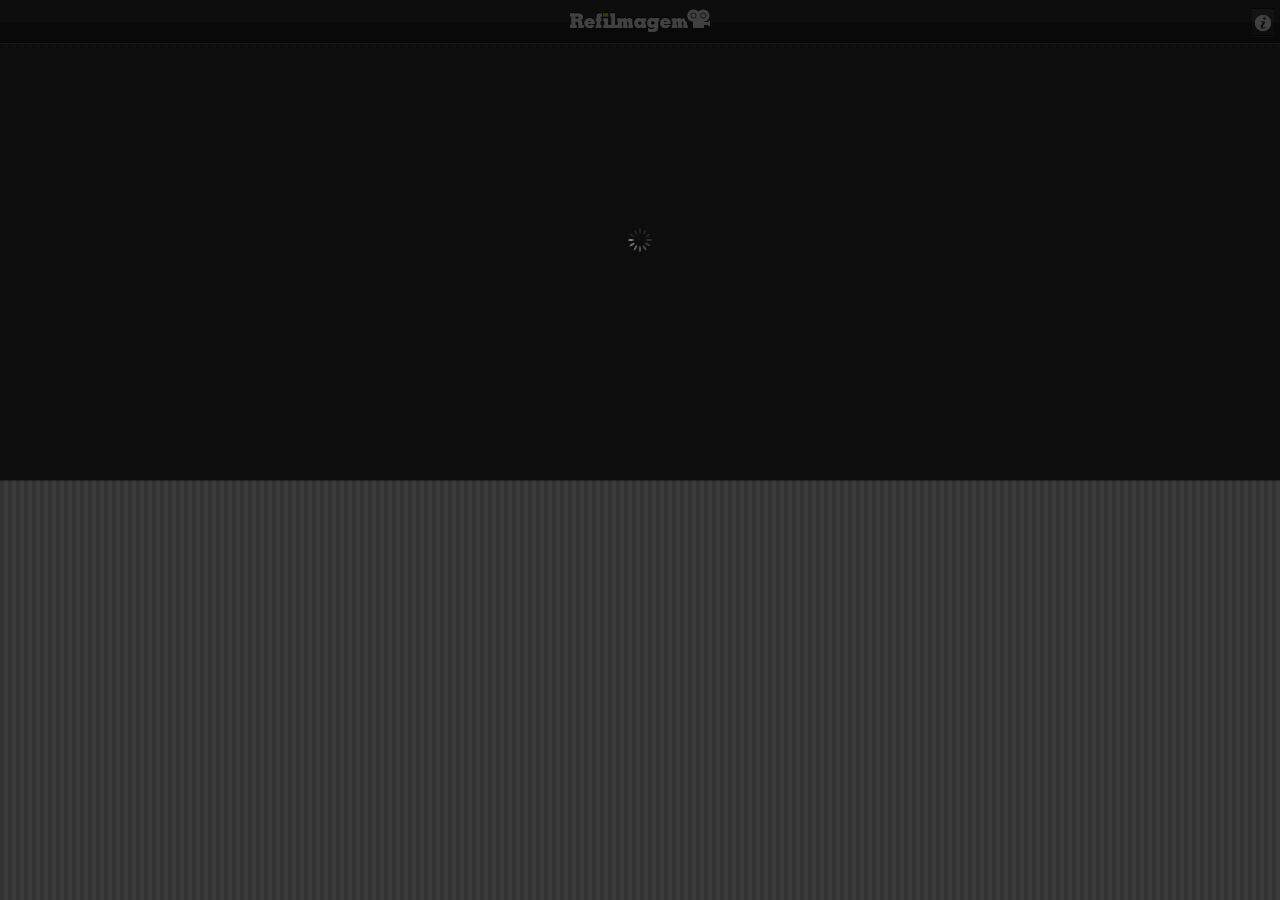
==== index.html @ 40c5e4d5 "Primeiro review da versao final" ====
<!DOCTYPE html>
<html>
    <head>
        <meta charset="UTF-8" />
        <title>Refilmagem</title>
		<!-- <link href="jqtouch/jqtouch.css" media="screen" rel="stylesheet" type="text/css">
			<link href="themes/apple/theme.css" media="screen" rel="stylesheet" type="text/css"> -->
			
		<style type="text/css" media="screen">@import "jqtouch/jqtouch.min.css";</style>
		<style type="text/css" media="screen">@import "themes/apple/theme.min.css";</style>

		<script type="text/javascript" charset="utf-8" src="jquery-1.4.2.min.js"></script>
		<!-- <script type="text/javascript" charset="utf-8" src="jquery.url.packed.js"></script>
        <script src="jqtouch/jqtouch.js" type="application/x-javascript" charset="utf-8"></script>        
        <script src="refilmagem.js" type="application/x-javascript" charset="utf-8"></script>     -->
		<script src="scripts.js" type="application/x-javascript" charset="utf-8"></script>
    </head>
    <body>
		<div id="home">
			<div class="toolbar">
                <h1>Refilmagem</h1>
                <a class="button flip" href="#about"><span class="about">About</span></a>
            </div>
			<!-- <script type="text/javascript">
			var admob_vars = {
			 pubid: 'a14bd855229411b', // publisher id
			 bgcolor: '222', // background color (hex)
			 text: 'fff', // font-color (hex)
			 ama: false, // set to true and retain comma for the AdMob Adaptive Ad Unit, a special ad type designed for PC sites accessed from the iPhone.  More info: http://developer.admob.com/wiki/IPhone#Web_Integration
			 test: true // test mode, set to false to receive live ads
			};
			</script>
			<script type="text/javascript" src="http://mmv.admob.com/static/iphone/iadmob.js"></script> -->

			<h2></h2>
            <ul class="rounded">
				<li class="arrow"><a href="#filmes-em-cartaz"><span class="filmes-cartaz">Filmes em Cartaz</span></a></li>
				<li class="arrow"><a href="#proximas-sessoes"><span class="proximas-sessoes">Próximas Sessões</span></a></li>
            	<li class="arrow"><a href="#cinemas"><span class="cinemas">Cinemas</span></a></li>            	
            </ul>
			<ul>
				<li class="arrow"><a href="#cidades"><span class="outras-cidades">Outras Cidades</span></a></li>
			</ul>
		</div>
		
		<div id="about">
			<div class="toolbar">
				<h1>Sobre</h1>
				<a class="back" href="#">Voltar</a>
			</div>
			<h3>O que é o Refilmagem?</h3>
			<div class="txt_"><p>Site com opinião, que destaque a programação de cinema local e que ajude as pessoas a encontrar um filme para assistir no cinema.</p><p class="links"><a href="#" class="fb">Facebook</a><a href="#" class="tw">Twitter</a><a href="#" class="ml">Email</a></p></div>
			<h3>Equipe</h3>
			<div class="txt_">
				<p class="perfil eduardo"><strong>Eduardo Sasso</strong><br/><a href="#" class="link_twitter">@eduardosasso</a>Site com opinião, que destaque a programação de cinema local e que ajude as pessoas a encontrar um filme para assistir no cinema.</p>
				<p class="perfil gisele"><strong>Gisele Muller</strong><br/><a href="#" class="link_twitter">@GisMullr</a>Site com opinião, que destaque a programação de cinema local e que ajude as pessoas a encontrar um filme para assistir no cinema.</p>
				<p class="perfil fabiano"><strong>Fabiano Meneghetti</strong><br/><a href="#" class="link_twitter">@FabianoMe</a>Site com opinião, que destaque a programação de cinema local e que ajude as pessoas a encontrar um filme para assistir no cinema.</p>
				<p class="perfil fabio"><strong>Fabio Sasso</strong><br/><a href="#" class="link_twitter">@abduzeedo</a>Site com opinião, que destaque a programação de cinema local e que ajude as pessoas a encontrar um filme para assistir no cinema.</p>
			</div>
			<h3>Créditos</h3>
			<div class="txt_"><a href="#" class="zee">Zee</a> <a href="#" class="abduzeedo">Abduzeedo</a>
				<div class="clear"></div>
			</div>
			<div id="fechar">
				<a class="grayButton goback" href="#">Fechar</a>	
			</div>
		</div>
		
        <div id="cidades">
	        <div class="toolbar">
                <h1>Cidades</h1>
                <a class="back" href="#">Voltar</a>
                <a class="button bt_home" href="#home"><span class="home">Home<span></a>
            </div>
            <ul class="rounded"></ul>
        </div>

        <div id="proximas-sessoes">
            <div class="toolbar">
                <h1>Próximas Sessões</h1>
                <a class="back" href="#">Voltar</a>
                <a class="button bt_home" href="#home"><span class="home">Home<span></a>
            </div>
			<h2></h2>
			<ul class="rounded"></ul>
        </div>

        <div id="cinemas">
            <div class="toolbar">
                <h1>Cinemas</h1>
                <a class="back" href="#">Voltar</a>
                <a class="button bt_home" href="#home"><span class="home">Home<span></a>
            </div>
            <ul class="rounded"></ul>
        </div>

		<div id="cinema">
            <div class="toolbar">
                <h1>Cinema</h1>
                <a class="back" href="#">Voltar</a>
                <a class="button bt_home" href="#home"><span class="home">Home<span></a>
            </div>
			<h2></h2>
			<a href="#" id="endereco_cinema_label">Endereço</a>
			<div id="endereco_cinema"></div>			
            <ul class="rounded"></ul>
        </div>

		<div id="filme">
            <div class="toolbar">
                <h1>Filme</h1>
                <a class="back" href="#">Voltar</a>
                <a class="button bt_home" href="#home"><span class="home">Home<span></a>
            </div>
			<h2></h2>
			<div class="txt_">
				<div id="poster"></div>
				<div id="detalhes">
					<div id="estrelas"></div>
					<div id="titulo_original">
						<span class="meta-label">Título original:</span>
						<p></p>
					</div>
					<div id="tempo">
						<span class="meta-label">Duração:</span>
						<p></p>
					</div>
					<div id="classificacao">
						<span class="meta-label">Classificação:</span>
						<p></p>
					</div>
					<div id="genero">
						<span class="meta-label">Gênero:</span>
						<p></p>
					</div>
					<div id="formato">
						<span class="meta-label">Formato:</span>
						<p></p>
					</div>
				</div>			
				<div id="sinopse"></div>
				<div id="resto_sinopse"></div>
				<div class="clear"> </div>
			</div>
			<h3 id="trailer_label">Trailer</h3>
			<div id="trailer">
			</div>			
			<h3>Onde está passando</h3>
			<div id="horarios"></div>
        </div>

		<div id="filmes-em-cartaz">
			<div class="toolbar">
                <h1>Filme</h1>
                <a class="back" href="#">Voltar</a>
                <a class="button bt_home" href="#home"><span class="home">Home<span></a>
            </div>
			<h2 id="estreias_label">Estreias da semana</h2>
			<ul id="lista_estreias"></ul>
			<h2>Filmes em cartaz</h2>
			<ul id="lista_filmes_em_cartaz"></ul>
		</div>
		
		<div id="loader"></div>
		
    </body>
</html>
---- jqtouch/jqtouch.css ----
* {
    margin: 0;
    padding: 0;
}
a {
    -webkit-tap-highlight-color: rgba(0,0,0,0);
}

body {
    overflow-x: hidden;
    -webkit-user-select: none;
    -webkit-text-size-adjust: none;
    font-family: Helvetica;
    -webkit-perspective: 800;
    -webkit-transform-style: preserve-3d;
}
.selectable, input, textarea {
    -webkit-user-select: auto;
}

body > * {
 	-webkit-backface-visibility: hidden;
    -webkit-box-sizing: border-box;
    display: none;
    position: absolute;
    left: 0;
    width: 100%;
    -webkit-transform: translate3d(0,0,0) rotate(0) scale(1);
    min-height: 100%;
    overflow-x: hidden;
}


body.fullscreen > * {
    min-height: 460px !important;
}
body.fullscreen.black-translucent > * {
    min-height: 480px !important;
}
body.landscape > * {
    min-height: 320px;
}
body > .current {
    display: block !important;
}

.in, .out {
	-webkit-animation-timing-function: ease-in-out;
	-webkit-animation-duration: 350ms;
}

.slide.in {
	-webkit-animation-name: slideinfromright;
}

.slide.out {
	-webkit-animation-name: slideouttoleft;
}

.slide.in.reverse {
	-webkit-animation-name: slideinfromleft;
}

.slide.out.reverse {
	-webkit-animation-name: slideouttoright;
}

@-webkit-keyframes slideinfromright {
    from { -webkit-transform: translateX(100%); }
    to { -webkit-transform: translateX(0); }
}

@-webkit-keyframes slideinfromleft {
    from { -webkit-transform: translateX(-100%); }
    to { -webkit-transform: translateX(0); }
}

@-webkit-keyframes slideouttoleft {
    from { -webkit-transform: translateX(0); }
    to { -webkit-transform: translateX(-100%); }
}

@-webkit-keyframes slideouttoright {
    from { -webkit-transform: translateX(0); }
    to { -webkit-transform: translateX(100%); }
}

@-webkit-keyframes fadein {
    from { opacity: 0; }
    to { opacity: 1; }
}

@-webkit-keyframes fadeout {
    from { opacity: 1; }
    to { opacity: 0; }
}

.fade.in {
	z-index: 10;
	-webkit-animation-name: fadein;
}
.fade.out {
	z-index: 0;
}

.dissolve.in {
	-webkit-animation-name: fadein;
}

.dissolve.out {
	-webkit-animation-name: fadeout;	
}



.flip {
	-webkit-animation-duration: .65s;
}

.flip.in {
	-webkit-animation-name: flipinfromleft;
}

.flip.out {
	-webkit-animation-name: flipouttoleft;
}

/* Shake it all about */

.flip.in.reverse {
	-webkit-animation-name: flipinfromright;
}

.flip.out.reverse {
	-webkit-animation-name: flipouttoright;
}

@-webkit-keyframes flipinfromright {
    from { -webkit-transform: rotateY(-180deg) scale(.8); }
    to { -webkit-transform: rotateY(0) scale(1); }
}

@-webkit-keyframes flipinfromleft {
    from { -webkit-transform: rotateY(180deg) scale(.8); }
    to { -webkit-transform: rotateY(0) scale(1); }
}

@-webkit-keyframes flipouttoleft {
    from { -webkit-transform: rotateY(0) scale(1); }
    to { -webkit-transform: rotateY(-180deg) scale(.8); }
}

@-webkit-keyframes flipouttoright {
    from { -webkit-transform: rotateY(0) scale(1); }
    to { -webkit-transform: rotateY(180deg) scale(.8); }
}

.slideup.in {
	-webkit-animation-name: slideup;
	z-index: 10;
}

.slideup.out {
	-webkit-animation-name: dontmove;
	z-index: 0;
}

.slideup.out.reverse {
	z-index: 10;
	-webkit-animation-name: slidedown;
}

.slideup.in.reverse {
	z-index: 0;
	-webkit-animation-name: dontmove;
}


@-webkit-keyframes slideup {
    from { -webkit-transform: translateY(100%); }
    to { -webkit-transform: translateY(0); }
}

@-webkit-keyframes slidedown {
    from { -webkit-transform: translateY(0); }
    to { -webkit-transform: translateY(100%); }
}



/* Hackish, but reliable. */

@-webkit-keyframes dontmove {
    from { opacity: 1; }
    to { opacity: 1; }
}

.swap {
	-webkit-transform: perspective(800);
	-webkit-animation-duration: .7s;
}
.swap.out {
	-webkit-animation-name: swapouttoleft;
}
.swap.in {
	-webkit-animation-name: swapinfromright;
}
.swap.out.reverse {
	-webkit-animation-name: swapouttoright;
}
.swap.in.reverse {
	-webkit-animation-name: swapinfromleft;
}


@-webkit-keyframes swapouttoright {
    0% {
        -webkit-transform: translate3d(0px, 0px, 0px) rotateY(0deg);
        -webkit-animation-timing-function: ease-in-out;
    }
    50% {
        -webkit-transform: translate3d(-180px, 0px, -400px) rotateY(20deg);
        -webkit-animation-timing-function: ease-in;
    }
    100% {
        -webkit-transform:  translate3d(0px, 0px, -800px) rotateY(70deg);
    }
}

@-webkit-keyframes swapouttoleft {
    0% {
        -webkit-transform: translate3d(0px, 0px, 0px) rotateY(0deg);
        -webkit-animation-timing-function: ease-in-out;
    }
    50% {
        -webkit-transform:  translate3d(180px, 0px, -400px) rotateY(-20deg);
        -webkit-animation-timing-function: ease-in;
    }
    100% {
        -webkit-transform: translate3d(0px, 0px, -800px) rotateY(-70deg);
    }
}

@-webkit-keyframes swapinfromright {
    0% {
        -webkit-transform: translate3d(0px, 0px, -800px) rotateY(70deg);
        -webkit-animation-timing-function: ease-out;
    }
    50% {
        -webkit-transform: translate3d(-180px, 0px, -400px) rotateY(20deg);
        -webkit-animation-timing-function: ease-in-out;
    }
    100% {
        -webkit-transform: translate3d(0px, 0px, 0px) rotateY(0deg);
    }
}

@-webkit-keyframes swapinfromleft {
    0% {
        -webkit-transform: translate3d(0px, 0px, -800px) rotateY(-70deg);
        -webkit-animation-timing-function: ease-out;
    }
    50% {
        -webkit-transform: translate3d(180px, 0px, -400px) rotateY(-20deg);
        -webkit-animation-timing-function: ease-in-out;
    }
    100% {
        -webkit-transform: translate3d(0px, 0px, 0px) rotateY(0deg);
    }
}

.cube {
    -webkit-animation-duration: .55s;
}

.cube.in {
	-webkit-animation-name: cubeinfromright;
    -webkit-transform-origin: 0% 50%;
}
.cube.out {
	-webkit-animation-name: cubeouttoleft;
    -webkit-transform-origin: 100% 50%;
}
.cube.in.reverse {
	-webkit-animation-name: cubeinfromleft;	
    -webkit-transform-origin: 100% 50%;
}
.cube.out.reverse {
	-webkit-animation-name: cubeouttoright;
    -webkit-transform-origin: 0% 50%;

}

@-webkit-keyframes cubeinfromleft {
	from {
        -webkit-transform: rotateY(-90deg) translateZ(320px);
        opacity: .5;
	}
    to {
        -webkit-transform: rotateY(0deg) translateZ(0);
        opacity: 1;
    }
}
@-webkit-keyframes cubeouttoright {
    from {
        -webkit-transform: rotateY(0deg) translateX(0);
        opacity: 1;
    }
    to {
        -webkit-transform: rotateY(90deg) translateZ(320px);
        opacity: .5;
    }
}
@-webkit-keyframes cubeinfromright {
    from {
        -webkit-transform: rotateY(90deg) translateZ(320px);
        opacity: .5;
    }
    to {
        -webkit-transform: rotateY(0deg) translateZ(0);
        opacity: 1;
    }
}
@-webkit-keyframes cubeouttoleft {
    from {
        -webkit-transform: rotateY(0deg) translateZ(0);
        opacity: 1;
    }
    to {
        -webkit-transform: rotateY(-90deg) translateZ(320px);
        opacity: .5;
    }
}




.pop {
	-webkit-transform-origin: 50% 50%;
}

.pop.in {
	-webkit-animation-name: popin;
	z-index: 10;
}

.pop.out.reverse {
	-webkit-animation-name: popout;
	z-index: 10;
}

.pop.in.reverse {
	z-index: 0;
	-webkit-animation-name: dontmove;
}

@-webkit-keyframes popin {
    from {
        -webkit-transform: scale(.2);
        opacity: 0;
    }
    to {
        -webkit-transform: scale(1);
        opacity: 1;
    }
}

@-webkit-keyframes popout {
    from {
        -webkit-transform: scale(1);
        opacity: 1;
    }
    to {
        -webkit-transform: scale(.2);
        opacity: 0;
    }
}
---- themes/apple/theme.css ----
/* @override themes/apple/theme.css -- http://m.refilmagem.com.br/themes/apple/theme.css */

body {
    background: #EDEDED url(img/bg_stripes2.png) left top repeat;
    padding-bottom: 30px !important;
    margin-bottom: 30px !important;
}
h1, h2, h3{
    font: bold 16px Helvetica;
    text-shadow: 2px 2px 1px #222;
    color: #FFF;
    margin: 12px 20px 12px;
}
#home h2{
	line-height: 22px;
	font-size: 18px;
	background: url(img/pin_cidade.png) left center no-repeat;
	padding-left: 24px;
}
#home h2.no-internet{
	background:none;
	padding-left: 0;
}
#cinema h2 {
	margin-bottom: 0;
}
#endereco_cinema_label {
	color: #999;
	text-decoration: none;
	font-size: 12px;
	 text-shadow: 0px -1px 0px #000;
	margin: 0 20px;
	background: url(img/seta.png) right center no-repeat;
	padding-right: 15px;
}
#endereco_cinema_label:hover {
	color: #FFF;
}

#filme h2 {
	line-height: 22px;
	font-size: 18px;
}
.clear {
	clear: both;
}
/* @group Toolbar */

.toolbar {
    
    padding: 10px;
    height: 24px;
    background: url(img/bg_header.jpg) left bottom repeat-x;
    position: relative;
    border: none;
}
span.home {
	display: block;
	width: 15px;
	text-indent: -9000px;
	background: url(img/icon_home.png) center 7px no-repeat;
}
span.about {
	display: block;
	width: 16px;
	text-indent: -9000px;
	background: url(img/icon_info5.png) center 7px no-repeat;
}
.black-translucent .toolbar {
	margin-top: 20px;
}

.toolbar > h1 {
    position: absolute;
    overflow: hidden;
    left: 50%;
    top: 11px;
    line-height: 1em;
    margin: 1px 0 0 -75px;
    height: 40px;
    font-size: 20px;
    width: 150px;
    font-weight: bold;
    text-shadow: rgba(0, 0, 0, 0.4) 0px -1px 0;
    text-align: center;
    text-overflow: ellipsis;
    white-space: nowrap;
    color: #fff;
    background: url(img/icon_refilmagem.png) center top no-repeat;
    text-indent: -9000px;
    margin-top: -2px;
}

body.landscape .toolbar > h1 {
    margin-left: -125px;
    width: 250px;
}

.button, .back, .cancel, .add {
    position: absolute;
    overflow: hidden;
    top: 8px;
    right: 6px;
    margin: 0;
    border-width: 0px 5px;
    padding: 0 3px;
    width: auto;
    height: 30px;
    line-height: 30px;
    font-family: inherit;
    font-size: 12px;
    font-weight: bold;
    color: #fff;
    text-shadow: rgba(0, 0, 0, 0.5) 0px -1px 0;
    text-overflow: ellipsis;
    text-decoration: none;
    white-space: nowrap;
    background: none !important;
    -moz-border-image: url(img/toolButton.png) 0 5 0 5;
    -webkit-border-image: url(img/toolButton.png) 0 5 0 5;
}
.button:hover, .cancel:hover, .add:hover {
    -webkit-border-image: url(img/toolButton_hover.png) 0 5 0 5;
}
.button:active, .cancel:active, .add:active, .grayButton:active,
.button.active, .cancel.active, .add.active, .grayButton.active{
    -webkit-border-image: url(img/toolButton_active.png) 0 5 0 5;	
}
.blueButton {
    -webkit-border-image: url(img/blueButton.png) 0 5 0 5;
    border-width: 0 5px;
}

.back {
    left: 6px;
    right: auto;
    padding: 0;
    max-width: 55px;
    border-width: 0 8px 0 14px;
    -webkit-border-image: url(img/backButton.png) 0 8 0 14;
     -moz-border-image: url(img/backButton.png) 0 8 0 14;
}
.back:active {
	 -webkit-border-image: url(img/backButton_active.png) 0 8 0 14 !important;
}

.back:hover {
	 -webkit-border-image: url(img/backButton_hover.png) 0 8 0 14;
}

.leftButton, .cancel {
    left: 6px;
    right: auto;
}

.add {
    font-size: 24px;
    line-height: 24px;
    font-weight: bold;
}

.whiteButton,
.grayButton {
	border-width: 0px 5px;
    padding: 0 3px;
    width: auto;
    height: 30px;
    line-height: 30px;
    display: block;
    text-align: center;
    font-size: 14px;
    font-weight: bold;
    text-decoration: inherit;
    color: inherit;
    
}

.whiteButton {
    -webkit-border-image: url(img/whiteButton.png) 0 12 0 12;
    text-shadow: rgba(255, 255, 255, 0.7) 0 1px 0;
}

.grayButton {
    -webkit-border-image: url(img/toolButton2.png) 0 5 0 5;
    color: #FFFFFF;
    margin: 0 10px 10px;
}

#about div#fechar {
	margin-bottom: 20px;
}

/* @end */

/* @group Lists */

h1 + ul, h2 + ul, h3 + ul, h4 + ul, h5 + ul, h6 + ul {
    margin-top: 0;
}
/*** ABOUT ***/
.txt_ p {
	font-size: 13px;
	line-height: 18px;
}
.txt_ p.perfil {
	border-bottom: 1px solid #d9d9d9;
	padding-bottom: 10px;
	margin-bottom: 10px;
	padding-left: 112px;
	background: url(img/foto_duda.jpg) left top no-repeat;
}
.txt_ p.perfil a.link_twitter{
	display: block;
	color: #666;
	text-decoration: none;
	margin-bottom: 8px;
	
}
#about p.links {
	height: 16px;
	margin-top: 15px;
}
#about p.links a {
	display: block;
	width: 20px;
	height: 17px;
	float: right;
	text-indent: -9000px;
	margin-left: 5px;
}
#about p.links a.fb {
	background: url(img/icon_fb.png) left top no-repeat;
}

#about p.links a.tw {
	background: url(img/icon_tw.png) left top no-repeat;
}

#about p.links a.ml {
	background: url(img/icon_ml.png	) left top no-repeat;
}
a.zee {
	display: block;
	width: 76px;
	height: 37px;
	background: url(img/logo_zee.jpg) left top no-repeat;
	text-indent: -9000px;
	margin: 10px 0 10px 15px;
	float: left;
}
a.abduzeedo {
	display: block;
	width: 147px;
	height: 37px;
	background: url(img/logo_abduzeedo.jpg) left top no-repeat;
	text-indent: -9000px;
	margin: 10px 15px 10px 0;
	float: right;
}
/*** FILME ***/
.txt_,
#trailer,
#endereco_cinema,
#horarios {
    color: #333;
    background: #fff;
    font: 11px Helvetica;
    line-height: 15px;
    padding:10px;
    margin: 12px 10px 17px 10px;
    -webkit-border-radius: 8px;
    -webkit-box-shadow: 0px 0px 2px #000;
}
h3#trailer_label a {
	background: url(img/seta2.png) right 7px no-repeat;
	padding-right: 18px;
	color: #FFF;
	text-decoration: none;
}
#trailer {
	text-align: center;
	background: #000;
	height: 143px;
	overflow: hidden;
}
#endereco_cinema {
	font-size: 13px;
	line-height:20px;
}
#endereco_cinema .telefone{
	display: block;
	background: url(img/icon_phone.png) left 3px no-repeat;
	padding-left: 20px;

}
#endereco_cinema span.site a {
	color: #333;
	background: url(img/icon_external.png) right 2px no-repeat;
	padding-right: 14px;
	font-weight: bold;
}
#endereco_cinema span.site a:hover {
	text-decoration: none;
}

#endereco_cinema span.distancia {
	display: block;
	color: #333;
	font-weight: bold;
	margin-top: 10px;
}
#filme h2 span.detalhes_filme {
	display: block;
	padding-top: 0;
	line-height: 14px;
	color: #999;
}

#horarios {
	padding: 8px 0 10px;
	line-height: 26px;
}
.txt_ #detalhes {
	font-weight: bold;
	border-bottom: 1px solid #e8e8e8;
	padding-bottom: 10px;
	margin-left: 130px;
	font-size: 11px;
	line-height: 17px;

}
.txt_ #detalhes p {
	display: inline;
}
.txt_ #detalhes div {
	margin-right: 8px;
}

/* stars */
.txt_ #detalhes #estrelas{
	margin: 0;
	width: 75px;
	height: 16px;
}
.txt_ #detalhes #estrelas .estrela{
	width: 12px;
	height: 12px;
	display: block;
	background: url(img/star2.png) !important;
	float: left;
	margin: 0 2px 0 0px;
}
.txt_ #detalhes #estrelas .estrela div{
	height: 12px;
	display: block;
	background: url(img/star2.png) left 24px;
}
#titulo_original span{
	display: block;
}

#titulo_original{
	display: none;
	margin-bottom: 0px;
	float: none !important;
	color: #999;
}
.txt_ #detalhes .meta-label{
	font-weight: normal;
	
}
.txt_ h2 {
	color: #333;
	font-size: 16px;
	margin: 0;
	text-shadow: none;
}
.txt_ #poster{
	float: left;
	width: 121px;
	height: 175px;
	border: none;
	margin: 0 10px 10px -3px;
	background: url(img/bg_shadow.png) !important;
	padding: 4px 0 0 5px;
}
.txt_ #poster img{
	width: 115px;
	height: 165px;
}
.txt_ #sinopse {
	margin: 10px 0;
	font-size: 13px;
	line-height: 17px;
}
.txt_ #sinopse p {
	margin-bottom: 12px;
}
.txt_ #sinopse a:link,
.txt_ #sinopse a:active,
.txt_ #sinopse a:visited {
	color: #333;
	font-weight: bold;
}
.txt_ #sinopse a:hover {
	text-decoration: none;
}
#filme .cinema {
	padding: 0;
	font-size: 12px;
	font-weight: bold;
}
#filme ul.nome_cinema {
    margin: 0px;
    -webkit-border-radius: 0px;
    -webkit-box-shadow: none;
	font-size: 12px;
}
#filme ul.nome_cinema li,
#filme ul.nome_cinema li a {
	padding-bottom: 11px !important;
	padding-top: 11px !important;
	font-size: 14px;
}
#filme ul.nome_cinema a.active {
	-webkit-border-radius: 0px !important;
}
#filme ul.horarios_cinema {
	padding: 0px 0 6px 10px;
    margin: 0px;
    -webkit-border-radius: 0px;
    -webkit-box-shadow: none;
    border-bottom:  1px solid #D9D9D9;
	background: #f0f0f0;
}

#filme ul.horarios_cinema li{
	border-top:0;
    list-style-type: none;
    padding: 0 6px !important;
    display: block;
    float: left;
    font-size: 12px;   
    font-weight: bold;
    margin: 8px 10px 0px 0px; 
    -webkit-border-radius:3px !important;
    line-height: 18px;
    background: url(img/bg_time.jpg);
    height: 17px;
    color: #333;
    text-shadow: 0 1px 0 #FFF;
    -webkit-box-shadow: 0px 1px 2px #666;
}

#filme ul.horarios_cinema li.movie_started{
	border-top:0;
    list-style-type: none;
    padding: 0 6px !important;
    display: block;
    float: left;
    font-size: 12px;   
    font-weight: x;
    margin: 8px 10px 0px 0px; 
    -webkit-border-radius:3px !important;
    line-height: 18px;
    background: #fafafa;
    height: 17px;
    color: #CCC;
    text-shadow: 0 1px 0 #FFF;
    -webkit-box-shadow: 0px 1px 0px #FFF;
}

#filme ul.horarios_cinema li.clear {
	display: block !important;
	clear: both !important;
	height: 1px;
	 -webkit-box-shadow: none !important;
	float: none;
	line-height: 1px;
	border: none !important;
	background: none !important;
	margin-bottom: 2px !important;
	text-indent: -9000px;
}
ul {
    color: #333;
    background: #fff;
    font: bold 15px Helvetica;
    padding: 0;
    margin: 15px 10px 17px 10px;
    -webkit-border-radius: 8px;
    -webkit-box-shadow: 0px 0px 3px #000;
}

ul li {
    color: #666;
    border-top: 1px solid #D9D9D9;
    list-style-type: none;
    padding: 10px 10px 10px 10px;
}
ul li span {
	padding-left: 24px;
}
ul li span.cidade_default{
	background: url(img/check3.png) right center no-repeat;
	display: block;
}
#cidades ul li span{
	padding: 0;
}
ul li span.filmes-cartaz {
	background: url(img/icon_filmes.png) left top no-repeat;
}

ul li span.cinemas {
	background: url(img/icon_cinemas.png) left top no-repeat;
}

ul li span.proximas-sessoes {
	background: url(img/icon_horarios.png) left top no-repeat;
}

ul li span.outras-cidades {
	background: url(img/icon_cidade.png) left top no-repeat;
}
#cidades ul li a.default {
	
}

span.detalhes_filme {
	padding: 4px 0 0 0;
	font-size: 12px;
	font-weight: normal;
	color: #666;
}

/* when you have a first LI item on any list */

li:first-child, li:first-child a {
    border-top: 0;
    -webkit-border-top-left-radius: 8px;
    -webkit-border-top-right-radius: 8px;
}

li:last-child, li:last-child a {
    -webkit-border-bottom-left-radius: 8px;
    -webkit-border-bottom-right-radius: 8px;
}

/* universal arrows */

ul li.arrow {
    background-image: url(img/chevron.png);
    background-position: right center;
    background-repeat: no-repeat;
}

#plastic ul li.arrow, #metal ul li.arrow {
    background-image: url(../images/chevron_dg.png);
    background-position: right center;
    background-repeat: no-repeat;
}

/* universal links on list */

ul li a, li.img a + a {
    color:#303030;
    text-decoration: none;
    text-overflow: ellipsis;
    white-space: nowrap;
    overflow: hidden;
    display: block;
    padding: 12px 40px 12px 10px;
    margin: -10px;
    -webkit-tap-highlight-color: rgba(0,0,0,0);
}

ul li a.active {
    background: #ECB20A url(img/selection_yellow.png) 0 0 repeat-x;
    text-shadow: 0px 1px 0px #FFD31D;
}

ul li a.button {
    background-color: #ECB20A;
}

ul li.img a + a {
    margin: -10px 10px -20px -5px;
    font-size: 17px;
    font-weight: bold;
}

ul li.img a + a + a {
    font-size: 14px;
    font-weight: normal;
    margin-left: -10px;
    margin-bottom: -10px;
    margin-top: 0;
}

ul li.img a + small + a {
    margin-left: -5px;
}

ul li.img a + small + a + a {
    margin-left: -10px;
    margin-top: -20px;
    margin-bottom: -10px;
    font-size: 14px;
    font-weight: normal;
}

ul li.img a + small + a + a + a {
    margin-left: 0px !important;
    margin-bottom: 0;
}

ul li a + a {
    color: #000;
    font: 14px Helvetica;
    text-overflow: ellipsis;
    white-space: nowrap;
    overflow: hidden;
    display: block;
    margin: 0;
    padding: 0;
}

ul li a + a + a, ul li.img a + a + a + a, ul li.img a + small + a + a + a {
    color: #666;
    font: 13px Helvetica;
    margin: 0;
    text-overflow: ellipsis;
    white-space: nowrap;
    overflow: hidden;
    display: block;
    padding: 0;
}

/*
@end */

/* @group Forms */

ul.form li {
    padding: 7px 10px;
}

ul.form li.error {
    border: 2px solid red;
}

ul.form li.error + li.error {
    border-top: 0;
}

ul.form li:hover {
    background: #fff;
}

ul li input[type="text"], ul li input[type="password"], ul li textarea, ul li select {
    color: #777;
    background: #fff url(../.png);
    border: 0;
    font: normal 17px Helvetica;
    padding: 0;
    display: inline-block;
    margin-left: 0px;
    width: 100%;
    -webkit-appearance: textarea;
}

ul li textarea {
    height: 120px;
    padding: 0;
    text-indent: -2px;
}

ul li select {
    text-indent: 0px;
    background: transparent url(../images/chevron.png) no-repeat 103% 3px;
    -webkit-appearance: textfield;
    margin-left: -6px;
    width: 104%;
}

ul li input[type="checkbox"], ul li input[type="radio"] {
    margin: 0;
    color: rgb(50,79,133);
    padding: 10px 10px;
}

ul li input[type="checkbox"]:after, ul li input[type="radio"]:after {
    content: attr(title);
    font: 17px Helvetica;
    display: block;
    width: 246px;
    margin: -12px 0 0 17px;
}

/* @end */

/* @group Edge to edge */

.edgetoedge h4 {
    color: #fff;
    background: rgb(154,159,170) url(img/listGroup.png) top left repeat-x;
    border-top: 1px solid rgb(165,177,186);
    text-shadow: #666 0 1px 0;
    margin: 0;
    padding: 2px 10px;
}

.edgetoedge, .metal {
    margin: 0;
    padding: 0;
    background-color: rgb(255,255,255);
}

.edgetoedge ul, .metal ul, .plastic ul {
    -webkit-border-radius: 0;
    margin: 0;
    border-left: 0;
    border-right: 0;
    border-top: 0;
}

.metal ul {
    border-top: 0;
    border-bottom: 0;
    background: rgb(180,180,180);
}

.edgetoedge ul li:first-child, .edgetoedge ul li:first-child a, .edgetoedge ul li:last-child, .edgetoedge ul li:last-child a, .metal ul li:first-child a, .metal ul li:last-child a {
    -webkit-border-radius: 0;
}

.edgetoedge ul li small {
    font-size: 16px;
    line-height: 28px;
}

.edgetoedge li, .metal li {
    -webkit-border-radius: 0;
}

.edgetoedge li em {
    font-weight: normal;
    font-style: normal;
}

.edgetoedge h4 + ul {
    border-top: 1px solid rgb(152,158,164);
    border-bottom: 1px solid rgb(113,125,133);
}

/* @end */

/* @group Mini Label */

ul li small {
    color: #369;
    font: 17px Helvetica;
    text-align: right;
    text-overflow: ellipsis;
    white-space: nowrap;
    overflow: hidden;
    display: block;
    width: 23%;
    float: right;
    padding: 3px 0px;
}

ul li.arrow small {
    padding: 0 15px;
}

ul li small.counter {
    font-size: 17px !important;
    line-height: 13px !important;
    font-weight: bold;
    background: rgb(154,159,170);
    color: #fff;
    -webkit-border-radius: 11px;
    padding: 4px 10px 5px 10px;
    display: inline !important;
    width: auto;
    margin-top: -22px;
}

ul li.arrow small.counter {
    margin-right: 15px;
}

/* @end */

/* @group Plastic */

#plastic ul li.arrow, #metal ul li.arrow {
    background-image: url(img/listArrow.png);
    background-position: right center;
    background-repeat: no-repeat;
}

.edgetoedge ul, .metal ul, .plastic ul {
    -webkit-border-radius: 0;
    margin: 0;
    border-left: 0;
    border-right: 0;
    border-top: 0;
}

.metal ul li {
    border-top: 1px solid rgb(238,238,238);
    border-bottom: 1px solid rgb(156,158,165);
    background: url(../images/bgMetal.png) top left repeat-x;
    font-size: 26px;
    text-shadow: #fff 0 1px 0;
}

.metal ul li a {
    line-height: 26px;
    margin: 0;
    padding: 13px 0;
}

.metal ul li a:hover {
    color: rgb(0,0,0);
}

.metal ul li:hover small {
    color: inherit;
}

.metal ul li a em {
    display: block;
    font-size: 14px;
    font-style: normal;
    color: #444;
    width: 50%;
    line-height: 14px;
}

.metal ul li small {
    float: right;
    position: relative;
    margin-top: 10px;
    font-weight: bold;
}

.metal ul li.arrow a small {
    padding-right: 0;
    line-height: 17px;
}

.metal ul li.arrow {
    background: url(../images/bgMetal.png) top left repeat-x,
    url(../images/chevron_dg.png) right center no-repeat;
}

.plastic {
    margin: 0;
    padding: 0;
    background: rgb(173,173,173);
}

.plastic ul {
    -webkit-border-radius: 0;
    margin: 0;
    border-left: 0;
    border-right: 0;
    border-top: 0;
    background-color: rgb(173,173,173);
}

.plastic ul li {
    -webkit-border-radius: 0;
    border-top: 1px solid rgb(191,191,191);
    border-bottom: 1px solid rgb(157,157,157);
}

.plastic ul li:nth-child(odd) {
    background-color: rgb(152,152,152);
    border-top: 1px solid rgb(181,181,181);
    border-bottom: 1px solid rgb(138,138,138);
}

.plastic ul + p {
    font-size: 11px;
    color: #2f3237;
    text-shadow: none;
    padding: 10px 10px;
}

.plastic ul + p strong {
    font-size: 14px;
    line-height: 18px;
    text-shadow: #fff 0 1px 0;
}

.plastic ul li a {
    text-shadow: rgb(211,211,211) 0 1px 0;
}

.plastic ul li:nth-child(odd) a {
    text-shadow: rgb(191,191,191) 0 1px 0;
}

.plastic ul li small {
    color: #3C3C3C;
    text-shadow: rgb(211,211,211) 0 1px 0;
    font-size: 13px;
    font-weight: bold;
    text-transform: uppercase;
    line-height: 24px;
}

#plastic ul.minibanner, #plastic ul.bigbanner {
    margin: 10px;
    border: 0;
    height: 81px;
    clear: both;
}

#plastic ul.bigbanner {
    height: 140px !important;
}

#plastic ul.minibanner li {
    border: 1px solid rgb(138,138,138);
    background-color: rgb(152,152,152);
    width: 145px;
    height: 81px;
    float: left;
    -webkit-border-radius: 5px;
    padding: 0;
}

#plastic ul.bigbanner li {
    border: 1px solid rgb(138,138,138);
    background-color: rgb(152,152,152);
    width: 296px;
    height: 140px;
    float: left;
    -webkit-border-radius: 5px;
    padding: 0;
    margin-bottom: 4px;
}

#plastic ul.minibanner li:first-child {
    margin-right: 6px;
}

#plastic ul.minibanner li a {
    color: transparent;
    text-shadow: none;
    display: block;
    width: 145px;
    height: 81px;
}

#plastic ul.bigbanner li a {
    color: transparent;
    text-shadow: none;
    display: block;
    width: 296px;
    height: 145px;
}

/* @end */

/* @group Individual */

ul.individual {
    border: 0;
    background: none;
    clear: both;
    overflow: hidden;
}

ul.individual li {
    color: rgb(183,190,205);
    background: white;
    border: 1px solid rgb(180,180,180);
    font-size: 14px;
    text-align: center;
    -webkit-border-radius: 8px;
    -webkit-box-sizing: border-box;
    width: 48%;
    float: left;
    display: block;
    padding: 11px 10px 14px 10px;
}

ul.individual li + li {
    float: right;
}

ul.individual li a {
    color: rgb(50,79,133);
    line-height: 16px;
    margin: -11px -10px -14px -10px;
    padding: 11px 10px 14px 10px;
    -webkit-border-radius: 8px;
}

ul.individual li a:hover {
    color: #fff;
    background: #36c;
}

/* @end */

/* @group Toggle */


.toggle {
    width: 94px;
    position: relative;
    height: 27px;
    display: block;
    overflow: hidden;
    float: right;
}

.toggle input[type="checkbox"]:checked {
    left: 0px;
}

.toggle input[type="checkbox"] {
    -webkit-tap-highlight-color: rgba(0,0,0,0);
    margin: 0;
    -webkit-border-radius: 5px;
    background: #fff url(img/on_off.png) 0 0 no-repeat;
    height: 27px;
    overflow: hidden;
    width: 149px;
    border: 0;
    -webkit-appearance: textarea;
    background-color: transparent;
    -webkit-transition: left .15s;
    position: absolute;
    top: 0;
    left: -55px;
}
/* @end */

.info {
    background: #dce1eb;
    font-size: 12px;
    line-height: 16px;
    text-align: center;
    text-shadow: rgba(255,255,255,.8) 0 1px 0;
    color: rgb(76, 86, 108);
    padding: 15px;
    border-top: 1px solid rgba(76, 86, 108, .3);
    font-weight: bold;
}


div#loader {
    -webkit-box-shadow: rgba(0,0,0, .5) 0px 1px 1px;
    width: 100%;
   	height:480px;
	background:url("img/loading.gif") no-repeat scroll 50% 50% #000000;
   	opacity:0.75;
}
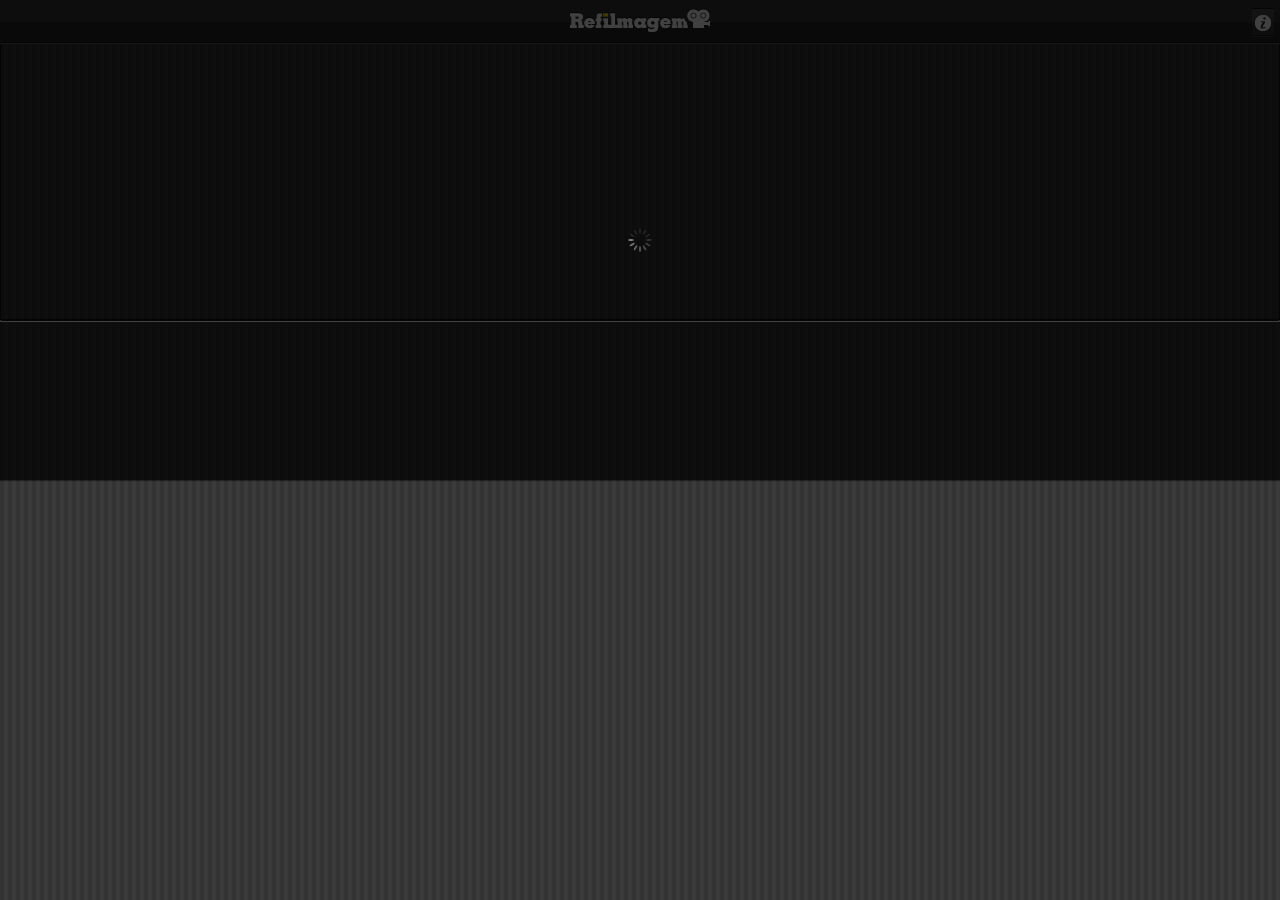
==== commit 72e39fd0: "AdMob na Home" ====
--- a/index.html
+++ b/index.html
@@ -3,17 +3,17 @@
     <head>
         <meta charset="UTF-8" />
         <title>Refilmagem</title>
-		<!-- <link href="jqtouch/jqtouch.css" media="screen" rel="stylesheet" type="text/css">
-			<link href="themes/apple/theme.css" media="screen" rel="stylesheet" type="text/css"> -->
+		<link href="jqtouch/jqtouch.css" media="screen" rel="stylesheet" type="text/css">
+			<link href="themes/apple/theme.css" media="screen" rel="stylesheet" type="text/css">
 			
-		<style type="text/css" media="screen">@import "jqtouch/jqtouch.min.css";</style>
-		<style type="text/css" media="screen">@import "themes/apple/theme.min.css";</style>
+		<!-- <style type="text/css" media="screen">@import "jqtouch/jqtouch.min.css";</style>
+		<style type="text/css" media="screen">@import "themes/apple/theme.min.css";</style> -->
 
 		<script type="text/javascript" charset="utf-8" src="jquery-1.4.2.min.js"></script>
-		<!-- <script type="text/javascript" charset="utf-8" src="jquery.url.packed.js"></script>
+		<script type="text/javascript" charset="utf-8" src="jquery.url.packed.js"></script>
         <script src="jqtouch/jqtouch.js" type="application/x-javascript" charset="utf-8"></script>        
-        <script src="refilmagem.js" type="application/x-javascript" charset="utf-8"></script>     -->
-		<script src="scripts.js" type="application/x-javascript" charset="utf-8"></script>
+        <script src="refilmagem.js" type="application/x-javascript" charset="utf-8"></script>    
+		<!-- <script src="scripts.js" type="application/x-javascript" charset="utf-8"></script> -->
     </head>
     <body>
 		<div id="home">
@@ -21,26 +21,27 @@
                 <h1>Refilmagem</h1>
                 <a class="button flip" href="#about"><span class="about">About</span></a>
             </div>
-			<!-- <script type="text/javascript">
-			var admob_vars = {
-			 pubid: 'a14bd855229411b', // publisher id
-			 bgcolor: '222', // background color (hex)
-			 text: 'fff', // font-color (hex)
-			 ama: false, // set to true and retain comma for the AdMob Adaptive Ad Unit, a special ad type designed for PC sites accessed from the iPhone.  More info: http://developer.admob.com/wiki/IPhone#Web_Integration
-			 test: true // test mode, set to false to receive live ads
-			};
-			</script>
-			<script type="text/javascript" src="http://mmv.admob.com/static/iphone/iadmob.js"></script> -->
-
 			<h2></h2>
-            <ul class="rounded">
+			<ul class="rounded">
 				<li class="arrow"><a href="#filmes-em-cartaz"><span class="filmes-cartaz">Filmes em Cartaz</span></a></li>
 				<li class="arrow"><a href="#proximas-sessoes"><span class="proximas-sessoes">Próximas Sessões</span></a></li>
-            	<li class="arrow"><a href="#cinemas"><span class="cinemas">Cinemas</span></a></li>            	
-            </ul>
+				<li class="arrow"><a href="#cinemas"><span class="cinemas">Cinemas</span></a></li>            	
+			</ul>
 			<ul>
 				<li class="arrow"><a href="#cidades"><span class="outras-cidades">Outras Cidades</span></a></li>
 			</ul>
+			<div class="ads">
+				<script type="text/javascript">
+				var admob_vars = {
+					pubid: 'a14bd855229411b', // publisher id
+					bgcolor: '222', // background color (hex)
+					text: 'fff', // font-color (hex)
+					ama: false, // set to true and retain comma for the AdMob Adaptive Ad Unit, a special ad type designed for PC sites accessed from the iPhone.  More info: http://developer.admob.com/wiki/IPhone#Web_Integration
+					test: false // test mode, set to false to receive live ads
+				};
+				</script>
+				<script type="text/javascript" src="http://mmv.admob.com/static/iphone/iadmob.js"></script>			
+			</div>
 		</div>
 		
 		<div id="about">
@@ -93,7 +94,7 @@
             </div>
             <ul class="rounded"></ul>
         </div>
-
+		
 		<div id="cinema">
             <div class="toolbar">
                 <h1>Cinema</h1>
@@ -160,8 +161,7 @@
 			<h2>Filmes em cartaz</h2>
 			<ul id="lista_filmes_em_cartaz"></ul>
 		</div>
-		
+			
 		<div id="loader"></div>
-		
     </body>
 </html>--- a/themes/apple/theme.css
+++ b/themes/apple/theme.css
@@ -1,9 +1,15 @@
 /* @override themes/apple/theme.css -- http://m.refilmagem.com.br/themes/apple/theme.css */
 
 body {
-    background: #EDEDED url(img/bg_stripes2.png) left top repeat;
-    padding-bottom: 30px !important;
-    margin-bottom: 30px !important;
+    background: #EDEDED url(img/bg_stripes2.png) left top repeat;  
+}
+body #home div.ads {
+	background: #222;
+	height: 48px !important;
+	display: block !important;
+	width: 100%;
+	position: absolute;
+	top: 432px;
 }
 h1, h2, h3{
     font: bold 16px Helvetica;
@@ -20,6 +26,9 @@
 #home h2.no-internet{
 	background:none;
 	padding-left: 0;
+}
+div.use-bottom-toolbar {
+	
 }
 #cinema h2 {
 	margin-bottom: 0;
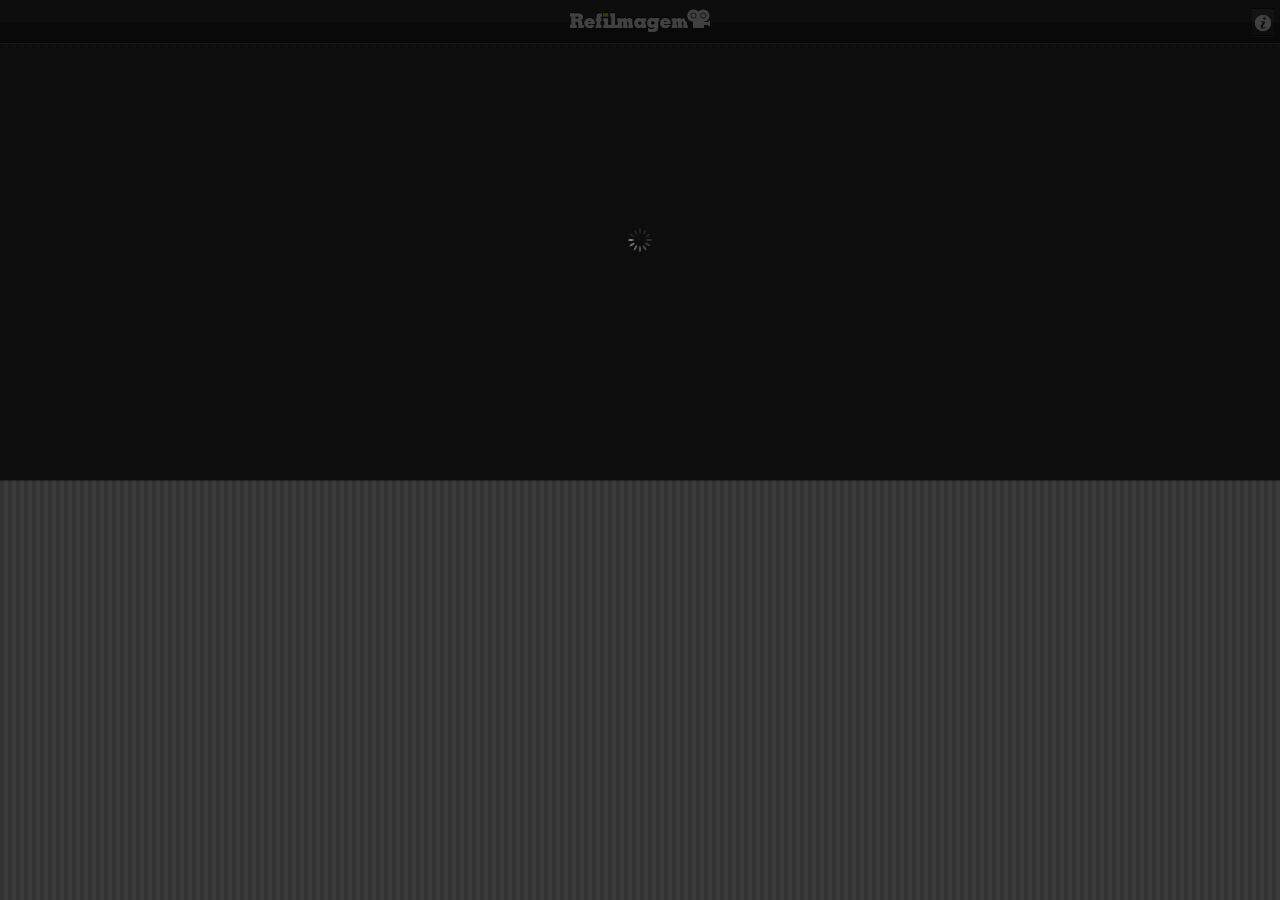
==== commit f34d180b: "Versao 1.0" ====
--- a/index.html
+++ b/index.html
@@ -19,7 +19,7 @@
 		<div id="home">
 			<div class="toolbar">
                 <h1>Refilmagem</h1>
-                <a class="button flip" href="#about"><span class="about">About</span></a>
+                <a class="button cube" href="#about"><span class="about">About</span></a>
             </div>
 			<h2></h2>
 			<ul class="rounded">
@@ -30,18 +30,6 @@
 			<ul>
 				<li class="arrow"><a href="#cidades"><span class="outras-cidades">Outras Cidades</span></a></li>
 			</ul>
-			<div class="ads">
-				<script type="text/javascript">
-				var admob_vars = {
-					pubid: 'a14bd855229411b', // publisher id
-					bgcolor: '222', // background color (hex)
-					text: 'fff', // font-color (hex)
-					ama: false, // set to true and retain comma for the AdMob Adaptive Ad Unit, a special ad type designed for PC sites accessed from the iPhone.  More info: http://developer.admob.com/wiki/IPhone#Web_Integration
-					test: false // test mode, set to false to receive live ads
-				};
-				</script>
-				<script type="text/javascript" src="http://mmv.admob.com/static/iphone/iadmob.js"></script>			
-			</div>
 		</div>
 		
 		<div id="about">
@@ -49,17 +37,18 @@
 				<h1>Sobre</h1>
 				<a class="back" href="#">Voltar</a>
 			</div>
-			<h3>O que é o Refilmagem?</h3>
-			<div class="txt_"><p>Site com opinião, que destaque a programação de cinema local e que ajude as pessoas a encontrar um filme para assistir no cinema.</p><p class="links"><a href="#" class="fb">Facebook</a><a href="#" class="tw">Twitter</a><a href="#" class="ml">Email</a></p></div>
+			<h3>Sobre</h3>
+			<div class="txt_"><p>O Refilmagem é um guia completo com a programação de cinema das principais cidades do Brasil. A ferramenta ideal para escolher o que ver no cinema!</p><p class="links"><a href="http://www.facebook.com/refilmagem.com.br" class="fb">Facebook</a><a href="http://twitter.com/refilmagem/" class="tw">Twitter</a><a href="mailto:refilmagem@refilmagem.com.br" class="ml">Email</a></p></div>
 			<h3>Equipe</h3>
 			<div class="txt_">
-				<p class="perfil eduardo"><strong>Eduardo Sasso</strong><br/><a href="#" class="link_twitter">@eduardosasso</a>Site com opinião, que destaque a programação de cinema local e que ajude as pessoas a encontrar um filme para assistir no cinema.</p>
-				<p class="perfil gisele"><strong>Gisele Muller</strong><br/><a href="#" class="link_twitter">@GisMullr</a>Site com opinião, que destaque a programação de cinema local e que ajude as pessoas a encontrar um filme para assistir no cinema.</p>
-				<p class="perfil fabiano"><strong>Fabiano Meneghetti</strong><br/><a href="#" class="link_twitter">@FabianoMe</a>Site com opinião, que destaque a programação de cinema local e que ajude as pessoas a encontrar um filme para assistir no cinema.</p>
-				<p class="perfil fabio"><strong>Fabio Sasso</strong><br/><a href="#" class="link_twitter">@abduzeedo</a>Site com opinião, que destaque a programação de cinema local e que ajude as pessoas a encontrar um filme para assistir no cinema.</p>
+				<p class="perfil eduardo"><strong>Eduardo Sasso</strong><br/><a href="#" class="link_twitter">@eduardosasso</a>Sócio da Zee e idealizador do Refilmagem. Desenvolvedor por vocação, cheio de ideias e um pouco neurótico. Adora tentar resolver problemas do cotidiano criando serviços web.</p>
+				<p class="perfil gisele"><strong>Gisele Muller</strong><br/><a href="#" class="link_twitter">@GisMullr</a>Editora do Abduzeedo e fundadora do Refilmagem. Uma geek que adora comunicação (em todos os formatos) e que gosta muito de cinema. Escritora em formação e crítica amadora de cinema.</p>
+				<p class="perfil fabiano"><strong>Fabiano Meneghetti</strong><br/><a href="#" class="link_twitter">@FabianoMe</a>Arquiteto. Web designer desde 2003. Blogger no Abduzeedo. Sócio, cabeça de negócios da Zee e designer de projetos pessoais como o Refilmagem.</p>
+				<p class="perfil fabio"><strong>Fabio Sasso</strong><br/><a href="#" class="link_twitter">@abduzeedo</a>Fundador do Abduzeedo um dos maiores blogs de design do mundo, considerado um dos top web designers de 2009 pela revista britânica .NET Magazine.</p>
+				<p class="perfil douglas"><strong>Douglas Bastos</strong><br/>Graduado em Engenharia de computação. Trabalhando na produção web desde 1998. Programador avançado em php e ferramentas voltadas para web. Cinéfilo e marombeiro nas horas vagas.</p>
 			</div>
 			<h3>Créditos</h3>
-			<div class="txt_"><a href="#" class="zee">Zee</a> <a href="#" class="abduzeedo">Abduzeedo</a>
+			<div class="txt_"><a href="http://zee.com.br/" class="zee">Zee</a> <a href="http://abduzeedo.com/" class="abduzeedo">Abduzeedo</a>
 				<div class="clear"></div>
 			</div>
 			<div id="fechar">
--- a/themes/apple/theme.css
+++ b/themes/apple/theme.css
@@ -2,14 +2,6 @@
 
 body {
     background: #EDEDED url(img/bg_stripes2.png) left top repeat;  
-}
-body #home div.ads {
-	background: #222;
-	height: 48px !important;
-	display: block !important;
-	width: 100%;
-	position: absolute;
-	top: 432px;
 }
 h1, h2, h3{
     font: bold 16px Helvetica;
@@ -26,9 +18,6 @@
 #home h2.no-internet{
 	background:none;
 	padding-left: 0;
-}
-div.use-bottom-toolbar {
-	
 }
 #cinema h2 {
 	margin-bottom: 0;
@@ -216,7 +205,21 @@
 	padding-bottom: 10px;
 	margin-bottom: 10px;
 	padding-left: 112px;
-	background: url(img/foto_duda.jpg) left top no-repeat;
+}
+.txt_ p.eduardo{
+	background: url(img/img_duda.jpg) left top no-repeat;
+}
+.txt_ p.gisele{
+	background: url(img/img_gica.jpg) left top no-repeat;
+}
+.txt_ p.fabiano{
+	background: url(img/img_fabiano.jpg) left top no-repeat;
+}
+.txt_ p.fabio{
+	background: url(img/img_fabio.jpg) left top no-repeat;
+}
+.txt_ p.douglas{
+	background: url(img/img_douglas.jpg) left top no-repeat;
 }
 .txt_ p.perfil a.link_twitter{
 	display: block;
@@ -235,7 +238,7 @@
 	height: 17px;
 	float: right;
 	text-indent: -9000px;
-	margin-left: 5px;
+	margin-left: 12px;
 }
 #about p.links a.fb {
 	background: url(img/icon_fb.png) left top no-repeat;
